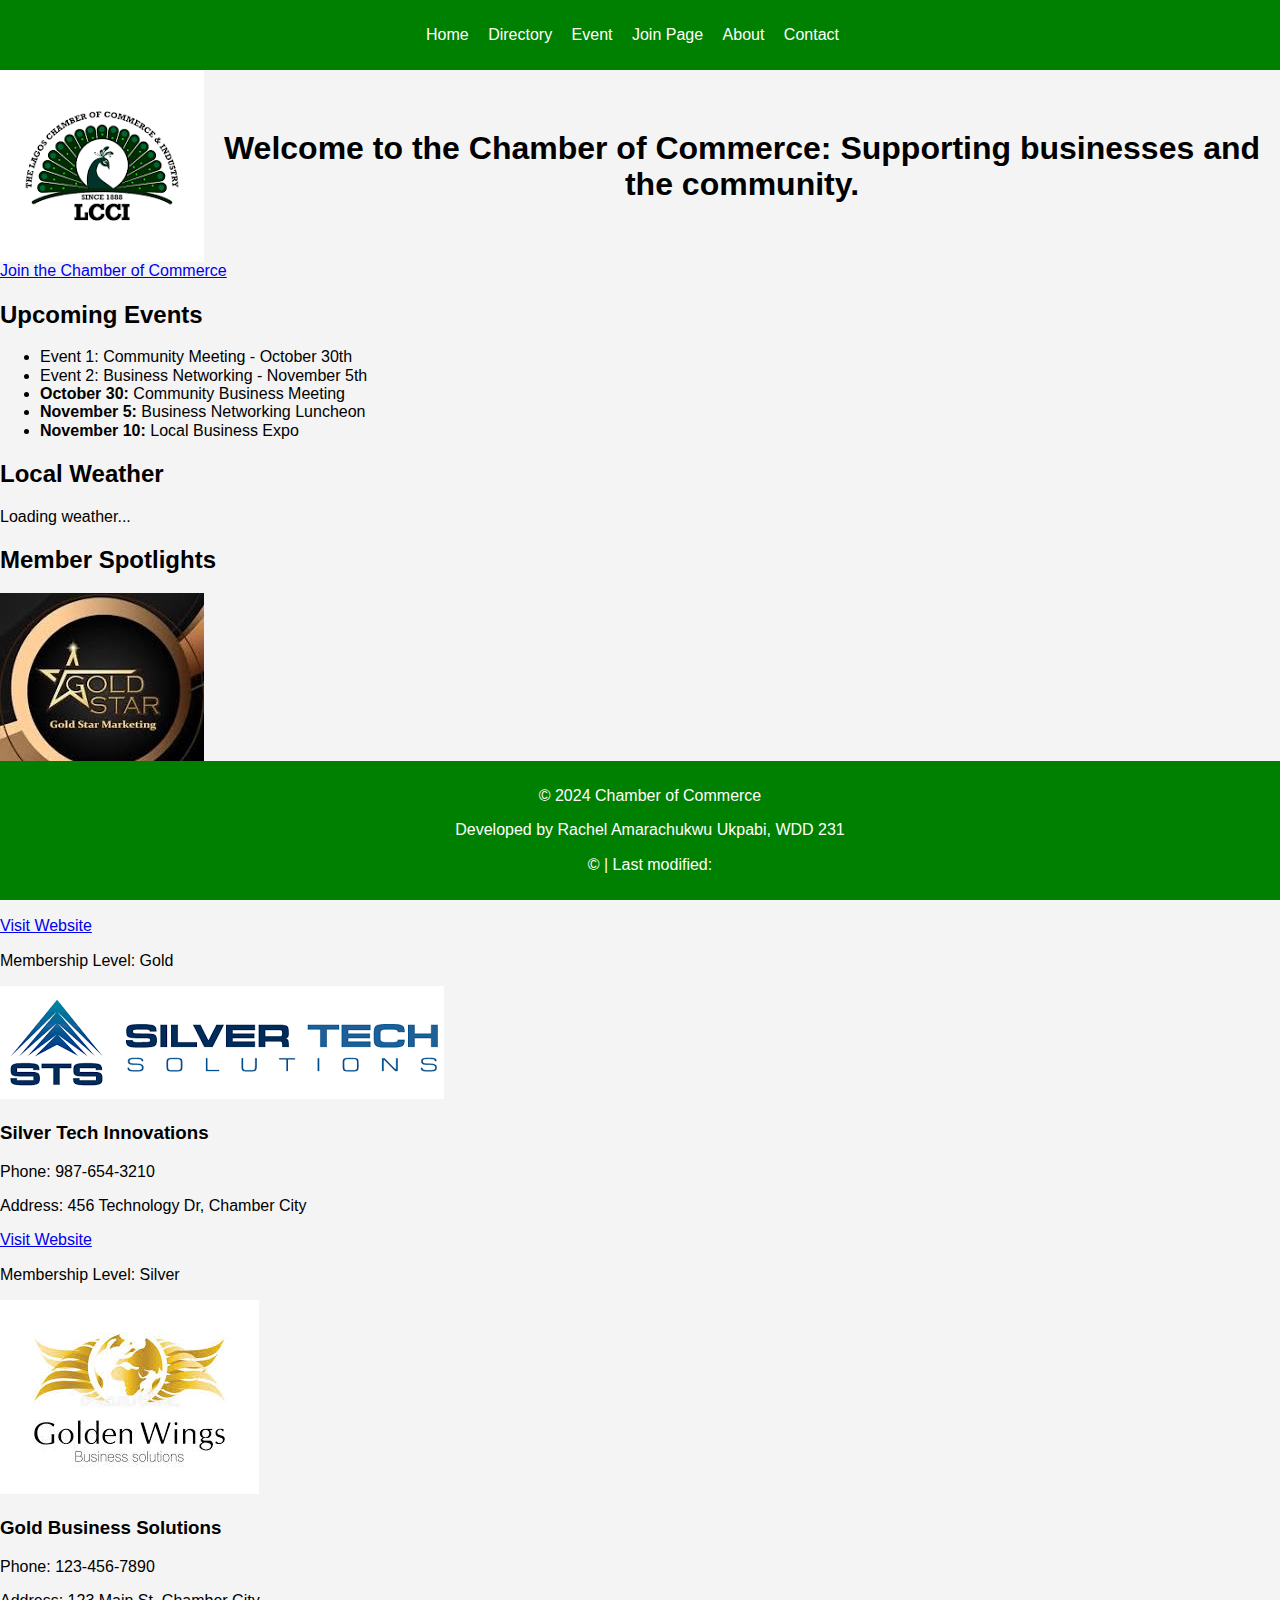
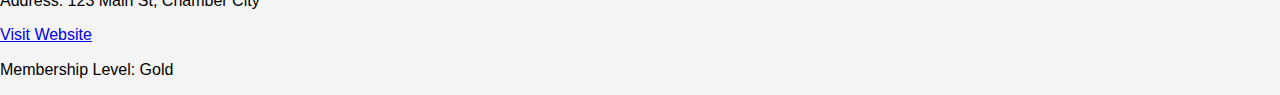
==== chamber/index.html @ 66465b06 "lllll" ====
<!DOCTYPE html>
<html lang="en">
<head>
    <meta charset="UTF-8">
    <meta name="viewport" content="width=device-width, initial-scale=1.0">
    <meta name="description" content="Chamber of Commerce Directory Page">
    <meta name="author" content="Rachel Amarachukwu Ukpabi">
    <meta property="og:title" content="Chamber of Commerce Directory">
    <meta property="og:description" content="A directory of Chamber of Commerce members">
    <meta property="og:image" content="images/chamberlogo.png">
    <meta property="og:url" content="https://rayrae32.github.io/wdd231/chamber/directory.html">
    <meta property="og:type" content="website">
    <title>Chamber of Commerce - Home</title>
    <link rel="icon" href="images/favicon.ico" type="image/x-icon">
    <link rel="stylesheet" href="styles/chamber.css"> 
    <script defer src="scripts/weather.js"></script>
    <script defer src="scripts/spotlight.js"></script>
</head>
<body>

    <header>

          
        <nav>
            <ul>
                <li><a href="index.html">Home</a></li>
                <li><a href="directory.html">Directory</a></li>
                <li><a href="event.html">Event</a></li>
                <li><a href="join.html">Join Page</a></li>
                <li><a href="about.html">About</a></li>
                <li><a href="contact.html">Contact</a></li>
              
            </ul>
        </nav>
    </header>
    <main>
        <section class="hero">
            <img src="images/chamberlogo.png" alt="Welcome to the Chamber of Commerce">
            <h1>Welcome to the Chamber of Commerce: Supporting businesses and the community.</h1>
        </section>

        <!-- Call to action section -->
        <section class="cta">
            <a href="join.html" class="cta-button">Join the Chamber of Commerce</a>
        </section>


        <!-- Current Events section -->
        <section class="current-events">
            <h2>Upcoming Events</h2>

            <ul>
                <li>Event 1: Community Meeting - October 30th</li>
                <li>Event 2: Business Networking - November 5th</li>
                <li><strong>October 30:</strong> Community Business Meeting</li>
                <li><strong>November 5:</strong> Business Networking Luncheon</li>
                <li><strong>November 10:</strong> Local Business Expo</li>
            </ul>
        </section>
        
        <!-- Weather section -->
        <section class="weather">
            <h2>Local Weather</h2>
            <div id="weather-display">
                <p>Loading weather...</p>
            </div>
        </section>
        
        <!-- Company Spotlights -->
        <section class="spotlight">
            <h2>Member Spotlights</h2>
            <div id="company-spotlights">

            </div>
        </section>



    </main>
    
    <footer>
        <p>&copy; 2024 Chamber of Commerce</p>
        <p>Developed by Rachel Amarachukwu Ukpabi, WDD 231</p>
        <p>&copy; <span id="year"></span> | Last modified: <span id="last-modified"></span></p>
    </footer>
</body>
</html>
---- chamber/styles/chamber.css ----
/* Normalize or reset CSS */
@import url('normalize.css');

body {
    font-family: Arial, sans-serif;
    margin: 0;
    padding: 0;
    background-color: #f4f4f4;
}




header {
    background-color: green;
    color: white;
    padding: 10px;
    text-align: center;
}

header h1 {
    margin: 0;
}

nav ul {
    list-style-type: none;
    padding: 0;
}

nav ul li {
    display: inline;
    margin-right: 15px;
}

nav ul li a {
    color: white;
    text-decoration: none;
}

.hero {
    display: flex;
    flex-direction: column;
    align-items: center;
    text-align: center;
  }
  
@media (min-width: 768px) {
    .hero {
      flex-direction: row;
      justify-content: space-between;
    }
}



.member-container.grid {
    display: flex;
    flex-wrap: wrap;
}

.member-container.list {
    display: block;
}


#directory-view.grid .member-card {
    display: inline-block;
    width: 30%;
    margin: 10px;
}

#directory-view.list .member-card {
    display: block;
    width: 100%;
    margin: 10px 0;
}

/* Responsive styling */
@media screen and (max-width: 768px) {
  #directory-view.grid .member-card {
    width: 100%;
  }
}


/* Mobile responsiveness */
@media (max-width: 768px) {
    .member-card {
        width: 100%;
    }
}


.member-card {
    background-color: white;
    border: 1px solid #ccc;
    border-radius: 8px;
    margin: 10px;
    padding: 15px;
    width: 30%;
}

.member-card img {
    max-width: 100%;
    height: auto;
}

footer {
    background-color: green;
    color: white;
    text-align: center;
    padding: 10px;
    position: absolute;
    width: 100%;
    bottom: 0;
}
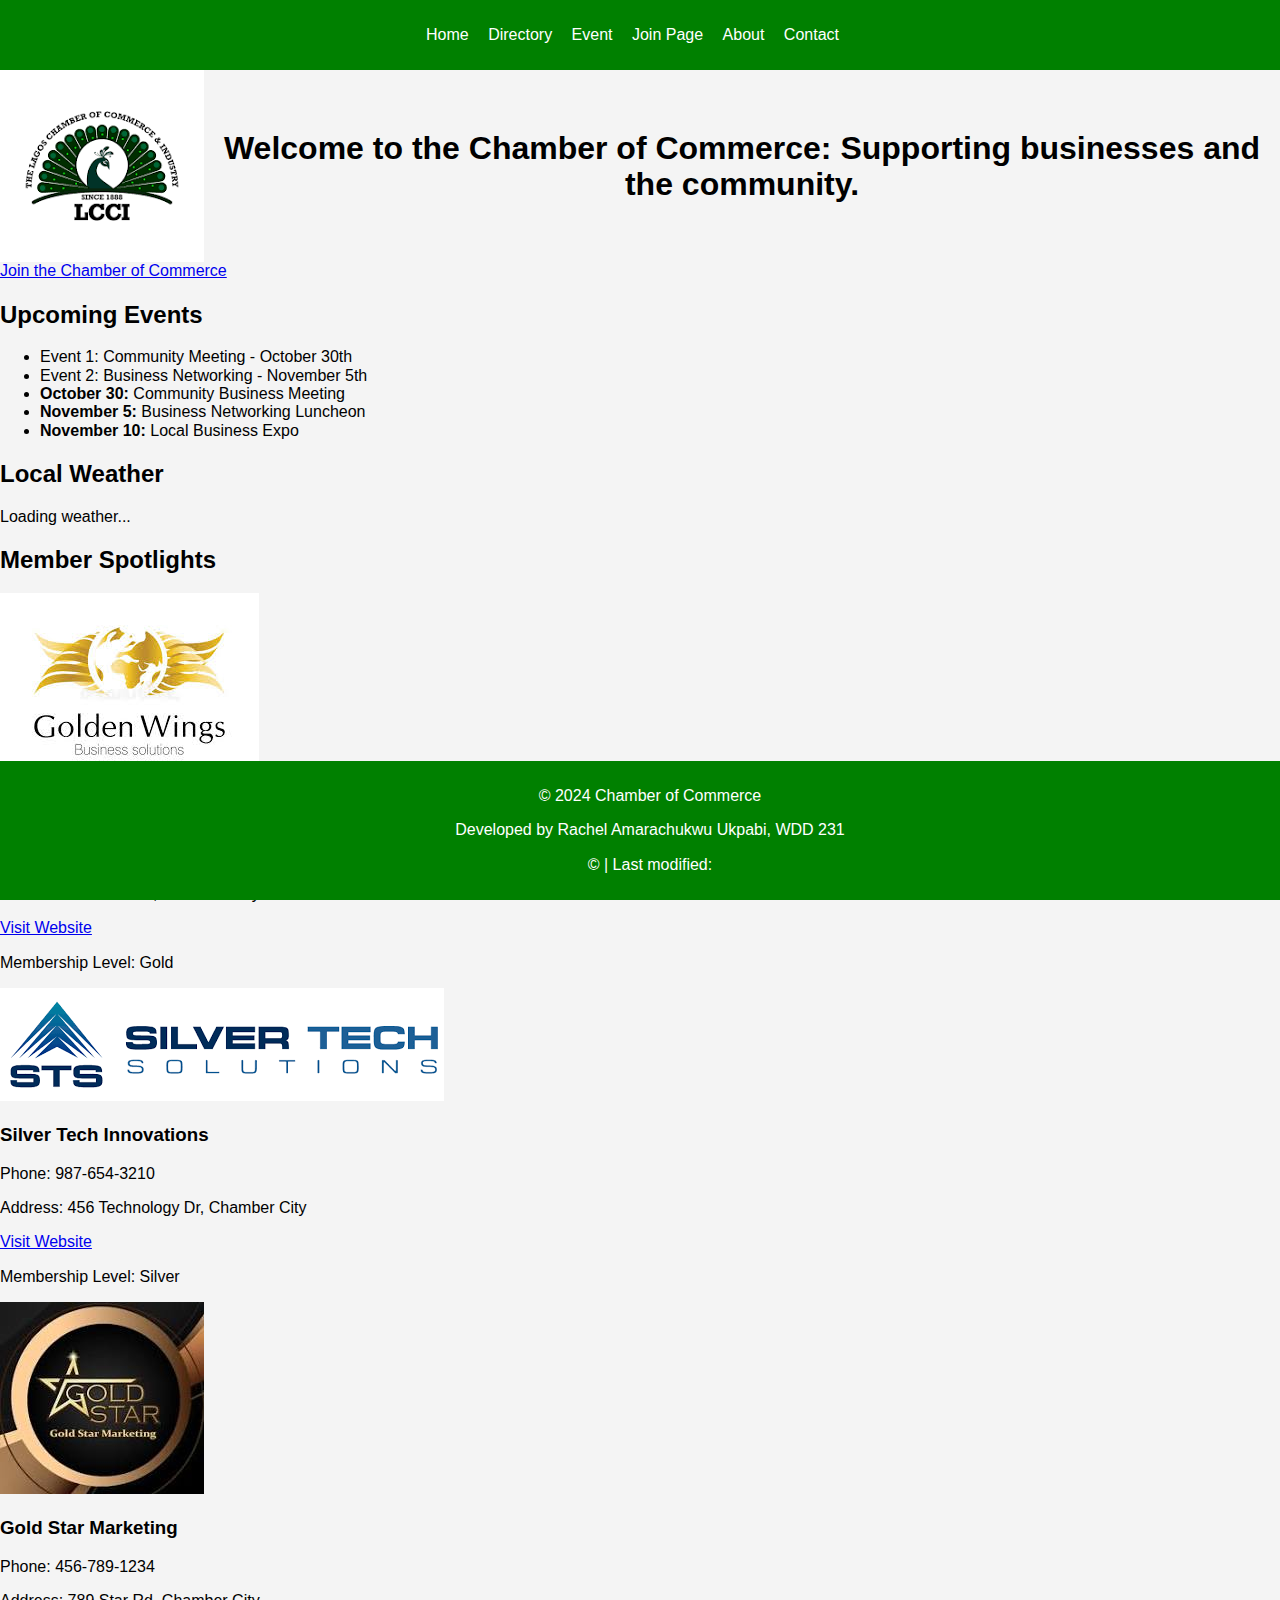
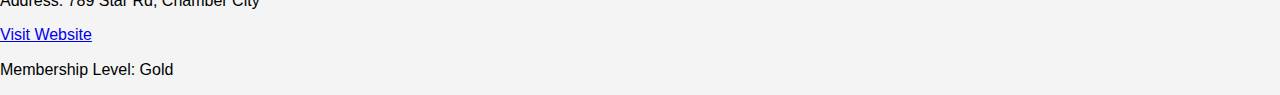
==== commit cef44e13: "nn" ====
--- a/chamber/index.html
+++ b/chamber/index.html
@@ -7,7 +7,7 @@
     <meta name="author" content="Rachel Amarachukwu Ukpabi">
     <meta property="og:title" content="Chamber of Commerce Directory">
     <meta property="og:description" content="A directory of Chamber of Commerce members">
-    <meta property="og:image" content="images/chamberlogo.png">
+    <meta property="og:image" content="images/favicon.ico" type="images/x-icon">
     <meta property="og:url" content="https://rayrae32.github.io/wdd231/chamber/directory.html">
     <meta property="og:type" content="website">
     <title>Chamber of Commerce - Home</title>
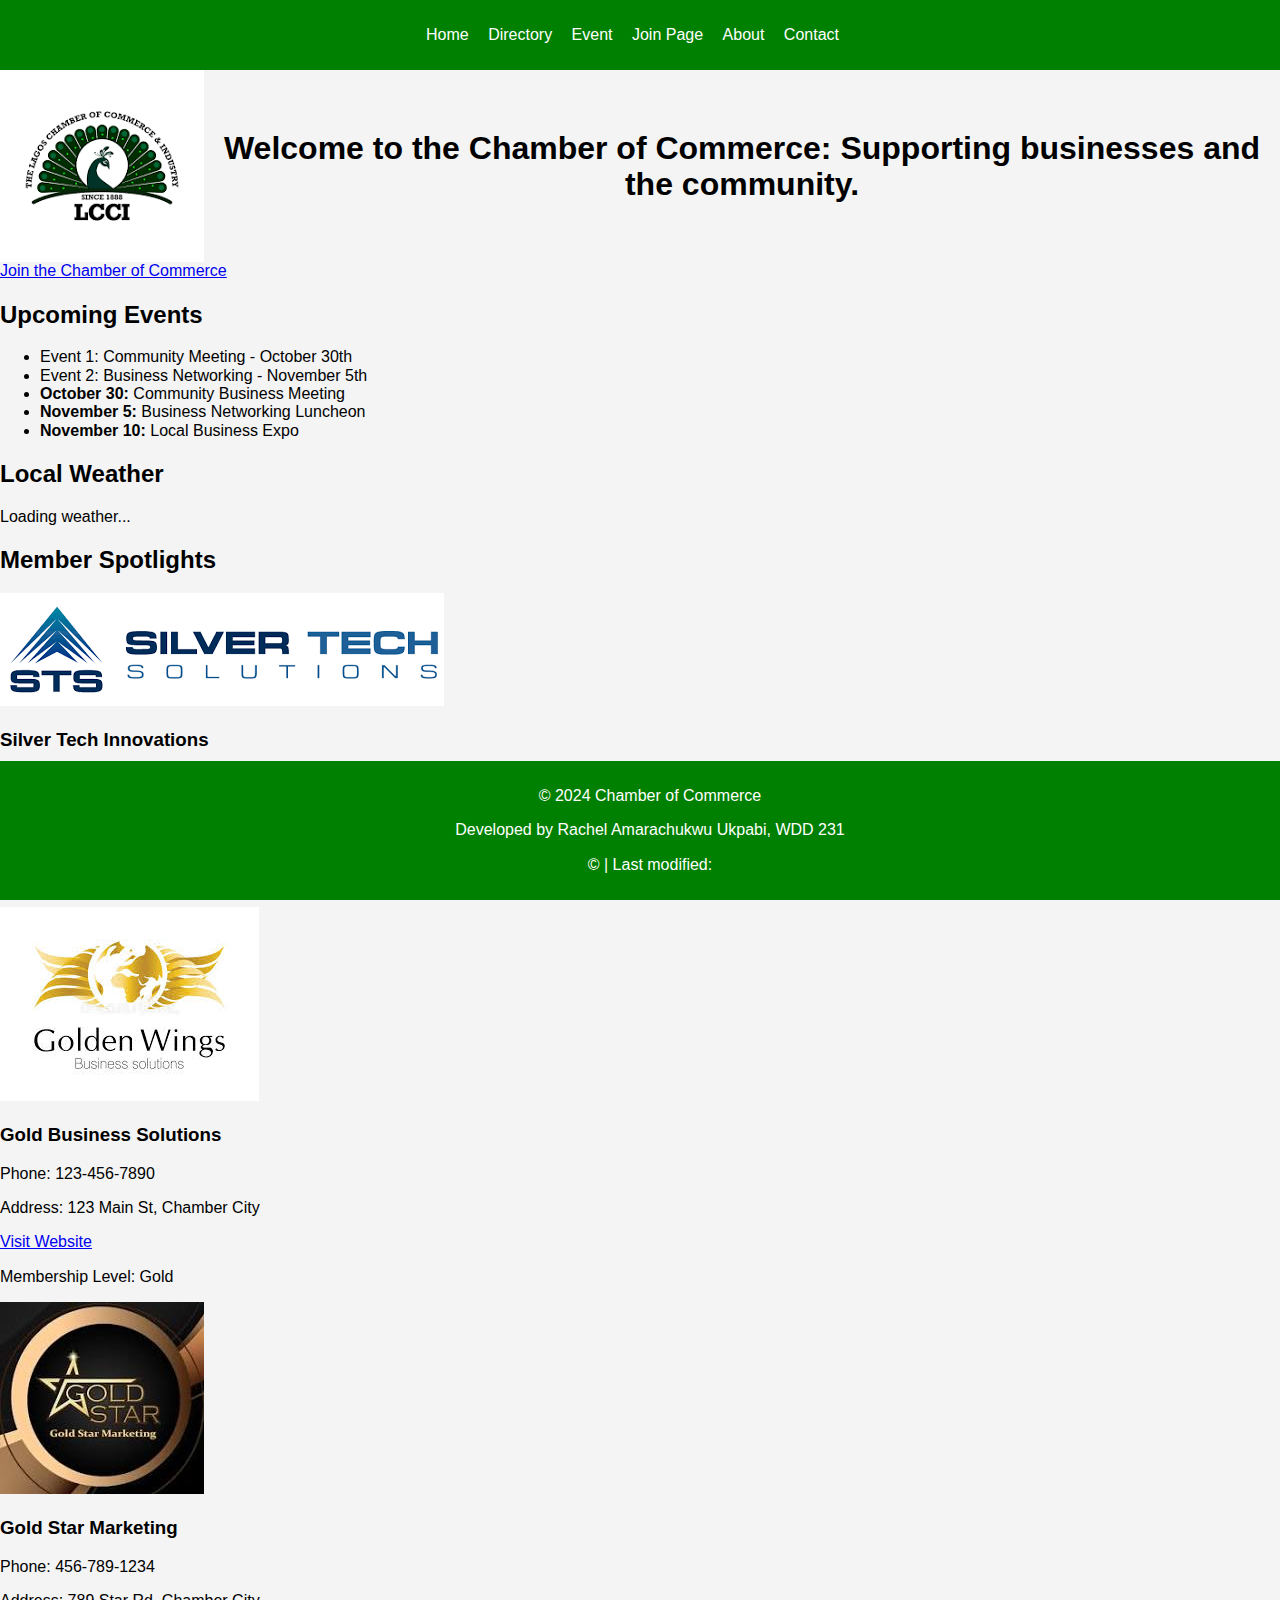
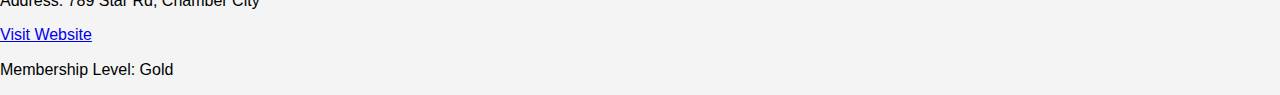
==== commit 4fc0b861: "nnn" ====
--- a/chamber/index.html
+++ b/chamber/index.html
@@ -7,7 +7,7 @@
     <meta name="author" content="Rachel Amarachukwu Ukpabi">
     <meta property="og:title" content="Chamber of Commerce Directory">
     <meta property="og:description" content="A directory of Chamber of Commerce members">
-    <meta property="og:image" content="images/favicon.ico" type="images/x-icon">
+    <meta property="og:image" content="images">
     <meta property="og:url" content="https://rayrae32.github.io/wdd231/chamber/directory.html">
     <meta property="og:type" content="website">
     <title>Chamber of Commerce - Home</title>
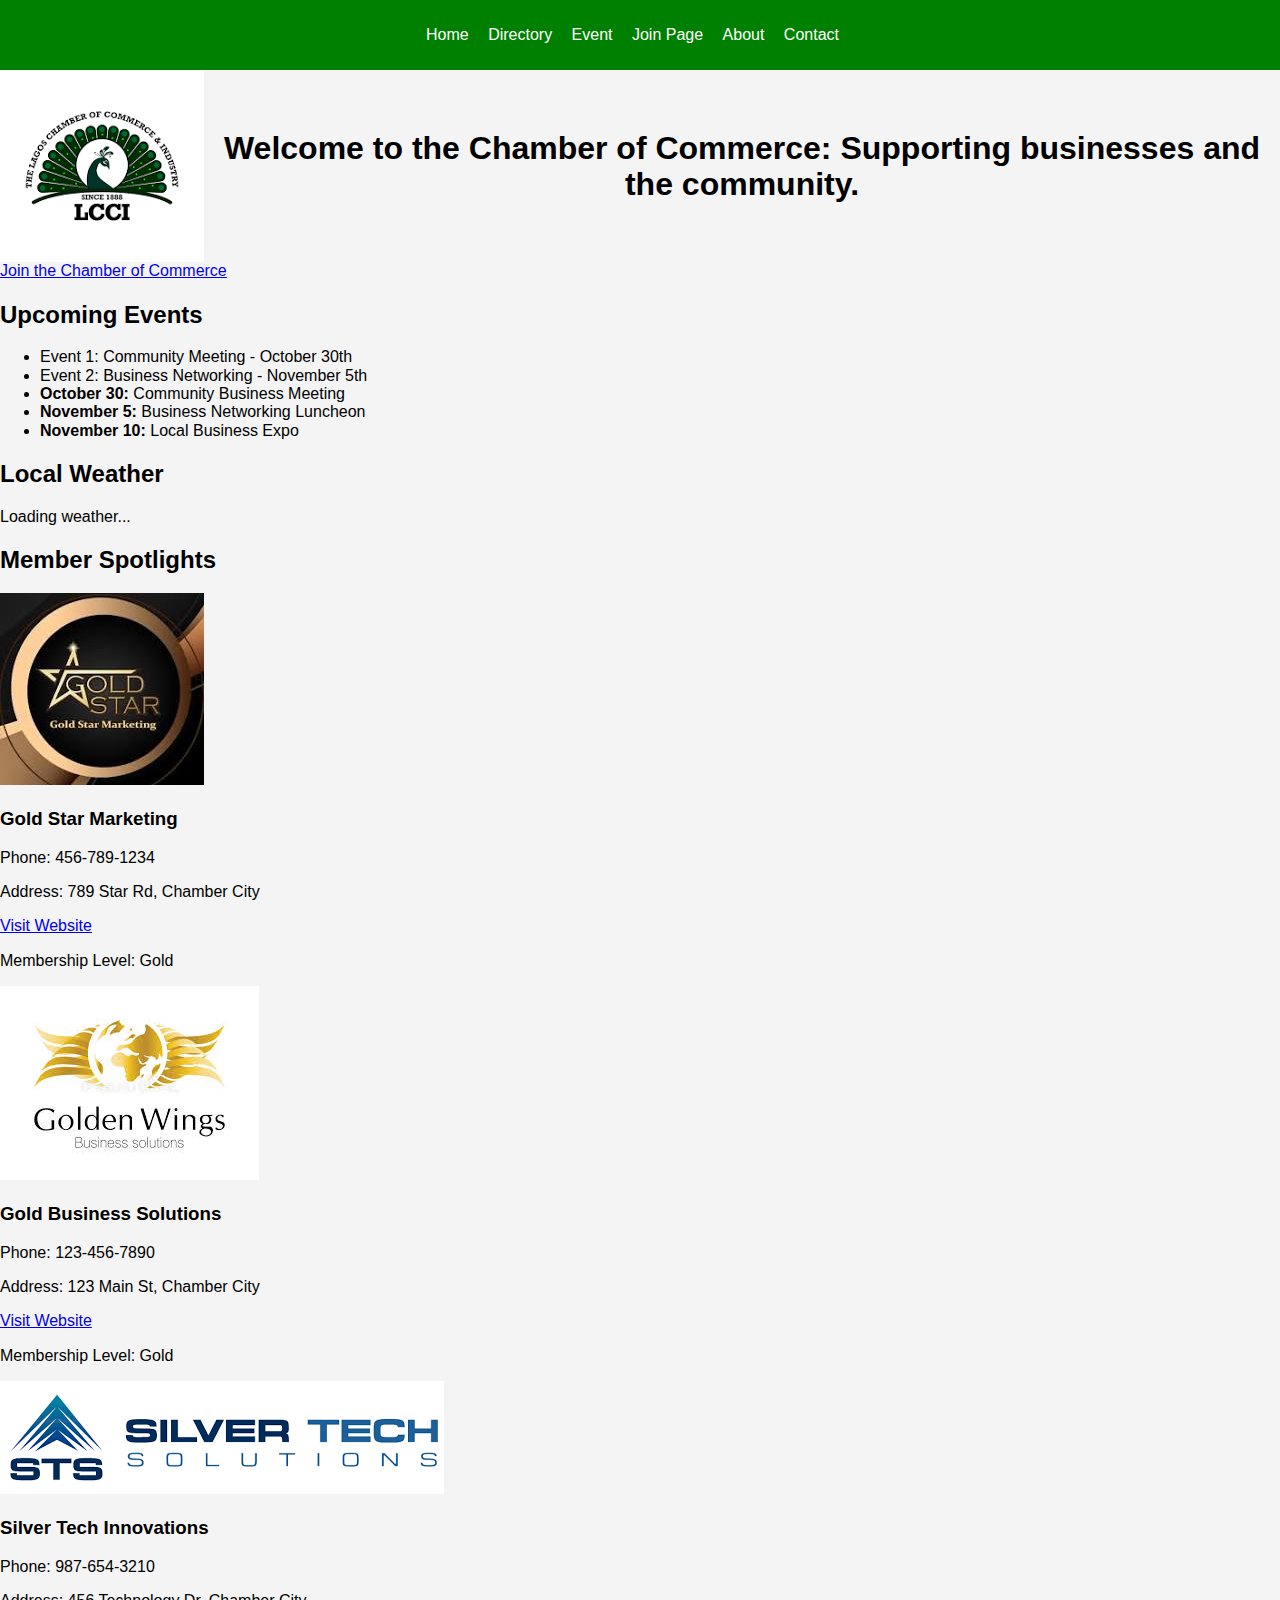
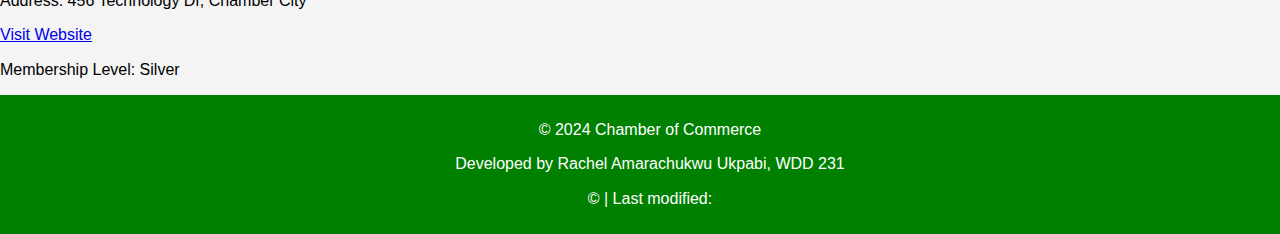
==== commit 6633d4e5: ",,,,," ====
--- a/chamber/index.html
+++ b/chamber/index.html
@@ -7,7 +7,7 @@
     <meta name="author" content="Rachel Amarachukwu Ukpabi">
     <meta property="og:title" content="Chamber of Commerce Directory">
     <meta property="og:description" content="A directory of Chamber of Commerce members">
-    <meta property="og:image" content="images">
+    <meta property="og:image" content="https://rayrae32.github.io/wdd231/chamber/images/chamberlogo.png">
     <meta property="og:url" content="https://rayrae32.github.io/wdd231/chamber/directory.html">
     <meta property="og:type" content="website">
     <title>Chamber of Commerce - Home</title>
@@ -27,7 +27,7 @@
                 <li><a href="directory.html">Directory</a></li>
                 <li><a href="event.html">Event</a></li>
                 <li><a href="join.html">Join Page</a></li>
-                <li><a href="about.html">About</a></li>
+                <li><a href="discover.html">About</a></li>
                 <li><a href="contact.html">Contact</a></li>
               
             </ul>
--- a/chamber/styles/chamber.css
+++ b/chamber/styles/chamber.css
@@ -53,6 +53,157 @@
 
 
 
+/* Form Styles */
+form {
+    background-color: white;
+    padding: 1.5rem;
+    border-radius: 8px;
+    box-shadow: 0 2px 5px rgba(0, 0, 0, 0.2);
+    margin-bottom: 2rem;
+}
+  
+label {
+    display: block;
+    margin-top: 1rem;
+    font-weight: bold;
+}
+  
+input[type="text"], input[type="email"], input[type="tel"], textarea, select {
+
+    width: 100%;
+    padding: 10px;
+    margin-top: 0.5rem;
+    border-radius: 5px;
+    border: 1px solid #ccc;
+}
+  
+input[type="submit"] {
+    margin-top: 1.5rem;
+    padding: 10px 15px;
+    background-color: #28a745;
+    color: white;
+    border: none;
+    cursor: pointer;
+    border-radius: 5px;
+    font-size: 1rem;
+}
+  
+input[type="submit"]:hover {
+    background-color: #218838;
+}
+  
+/* Membership Cards */
+  .membership-cards {
+    display: flex;
+    flex-wrap: wrap;
+    gap: 1rem;
+    justify-content: space-between;
+}
+  
+  
+.card {
+    background-color: #fff;
+    padding: 1rem;
+    border-radius: 8px;
+    box-shadow: 0 2px 5px rgba(0, 0, 0, 0.2);
+    flex: 1;
+    min-width: 200px;
+    max-width: 300px;
+    text-align: center;
+    transition: all 0.5s ease;
+    margin-bottom: 1rem;
+}
+
+
+.card:hover {
+    transform: scale(1.05);
+  }
+  
+.card h2 {
+    margin-bottom: 0.5rem;
+}
+  
+.card button {
+    background-color: #007bff;
+    color: white;
+    padding: 10px 15px;
+    border: none;
+    border-radius: 5px;
+    cursor: pointer;
+}
+  
+.card button:hover {
+    background-color: #0056b3;
+}
+  
+/* Animations */
+@keyframes fadeIn {
+
+    from {
+      opacity: 0;
+      transform: translateY(20px);
+    }
+    to {
+      opacity: 1;
+      transform: translateY(0);
+    }
+}
+  
+.membership-cards .card {
+    opacity: 0;
+    animation: fadeIn 1s forwards;
+}
+  
+/* Modal Styles */
+.modal {
+    display: none;
+    position: fixed;
+    z-index: 1000;
+    left: 0;
+    top: 0;
+    width: 100%;
+    height: 100%;
+    background-color: rgba(0, 0, 0, 0.5);
+    justify-content: center;
+    align-items: center;
+}
+  
+.modal-content {
+    background-color: white;
+    padding: 2rem;
+    border-radius: 8px;
+    max-width: 500px;
+    position: relative;
+}
+  
+.modal-content h2 {
+    margin-top: 0;
+}
+  
+.close {
+    position: absolute;
+    top: 10px;
+    right: 20px;
+    font-size: 1.5rem;
+    cursor: pointer;
+    color: #333;
+}
+  
+/* Responsive Design */
+@media (max-width: 768px) {
+    .membership-cards {
+      flex-direction: column;
+      align-items: center;
+    }
+  
+    .card {
+      width: 100%;
+      max-width: none;
+    }
+}
+
+
+
 .member-container.grid {
     display: flex;
     flex-wrap: wrap;
@@ -68,6 +219,125 @@
     width: 30%;
     margin: 10px;
 }
+
+/* Grid Layout for Desktop */
+.grid-layout {
+    display: grid;
+    grid-template-columns: 1fr 3fr;
+    gap: 20px;
+    padding: 20px;
+}
+
+/* Sidebar Styling */
+.sidebar {
+    background-color: #f4f4f4;
+    padding: 20px;
+}
+
+.sidebar section {
+    margin-bottom: 30px;
+}
+
+
+.container {
+    display: grid;
+    grid-template-columns: 1fr 2fr; /* Sidebar and main content */
+    gap: 20px;
+}
+
+
+.gallery {
+    display: flex;
+    flex-wrap: wrap;
+}
+
+.photo-container img {
+    width: 100%;
+    height: auto;
+    margin: 10px;
+    transition: transform 0.3s ease; /* Add hover effect */
+}
+
+.photo-container img:hover {
+    transform: scale(1.05); /* Scale effect on hover */
+}
+
+/* Mobile View */
+@media (max-width: 768px) {
+    .container {
+        grid-template-columns: 1fr; /* Single column for mobile */
+    }
+
+    .photo-container img {
+        width: 100%;
+    }
+}
+
+
+
+
+
+/* Calendar Styling */
+
+.calendar-container {
+    text-align: center; 
+    margin: 20px; 
+}
+
+.calendar {
+    display: grid; /* Use grid layout */
+    grid-template-columns: repeat(7, 1fr); /* Create 7 columns for the days of the week */
+    gap: 5px; 
+    padding: 10px; 
+    border: 1px solid #ccc; 
+    border-radius: 5px; 
+}
+
+.day {
+    background-color: #f9f9f9; 
+    padding: 10px; 
+    border: 1px solid #ddd; 
+    border-radius: 3px; 
+    text-align: center; 
+}
+
+.day:nth-child(n+8) { 
+    background-color: #fff; 
+}
+
+@media (max-width: 600px) {
+    .calendar {
+        grid-template-columns: repeat(3, 1fr); /* Change to 3 columns for smaller screens */
+    }
+}
+
+
+
+
+/* Main Content Area */
+.main-content {
+    background-color: #fff;
+    padding: 15px;
+}
+
+
+
+/* Hover effect for desktop view only */
+@media (min-width: 768px) {
+    .gallery img:hover {
+        transform: scale(1.1);
+    }
+}
+
+/* Mobile View - Single Column */
+@media (max-width: 768px) {
+    .grid-layout {
+        grid-template-columns: 1fr;
+    }
+}
+
+
+
 
 #directory-view.list .member-card {
     display: block;
@@ -110,7 +380,6 @@
     color: white;
     text-align: center;
     padding: 10px;
-    position: absolute;
     width: 100%;
     bottom: 0;
 }
